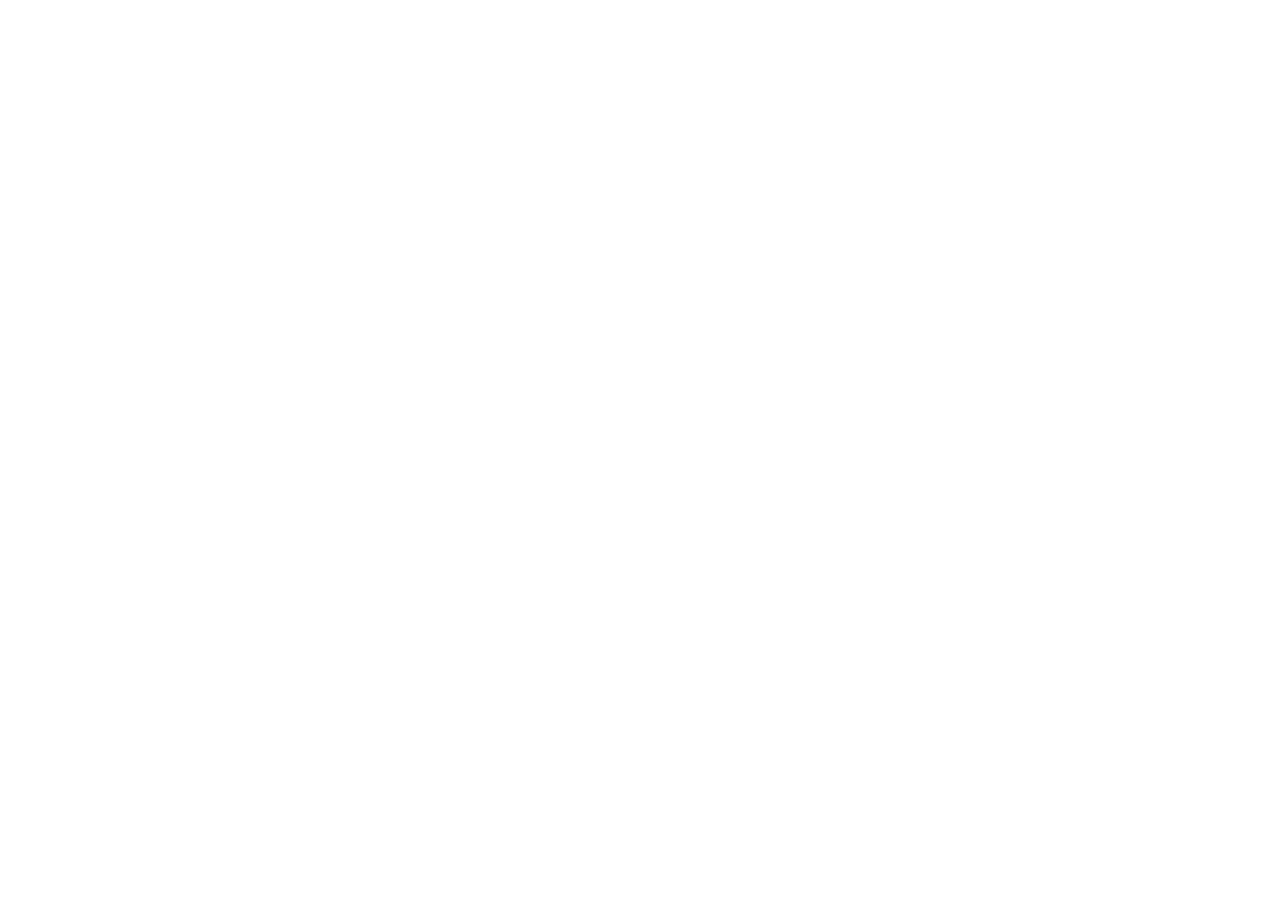
==== demo.html @ 23f8b80e "新建了demo.html" ====
<!DOCTYPE html>
<html lang="en">
<head>
    <meta charset="UTF-8">
    <meta http-equiv="X-UA-Compatible" content="IE=edge">
    <meta name="viewport" content="width=device-width, initial-scale=1.0">
    <title>Document</title>
    <style>
        .box{
            width: 00px;
            height: 00px;
            border: 10px ;
            border-color:  red ,yellow, blue ,green;
            border-top: none;
        }
    </style>
</head>
<body>
    <div class="box"></div>
</body>
</html>
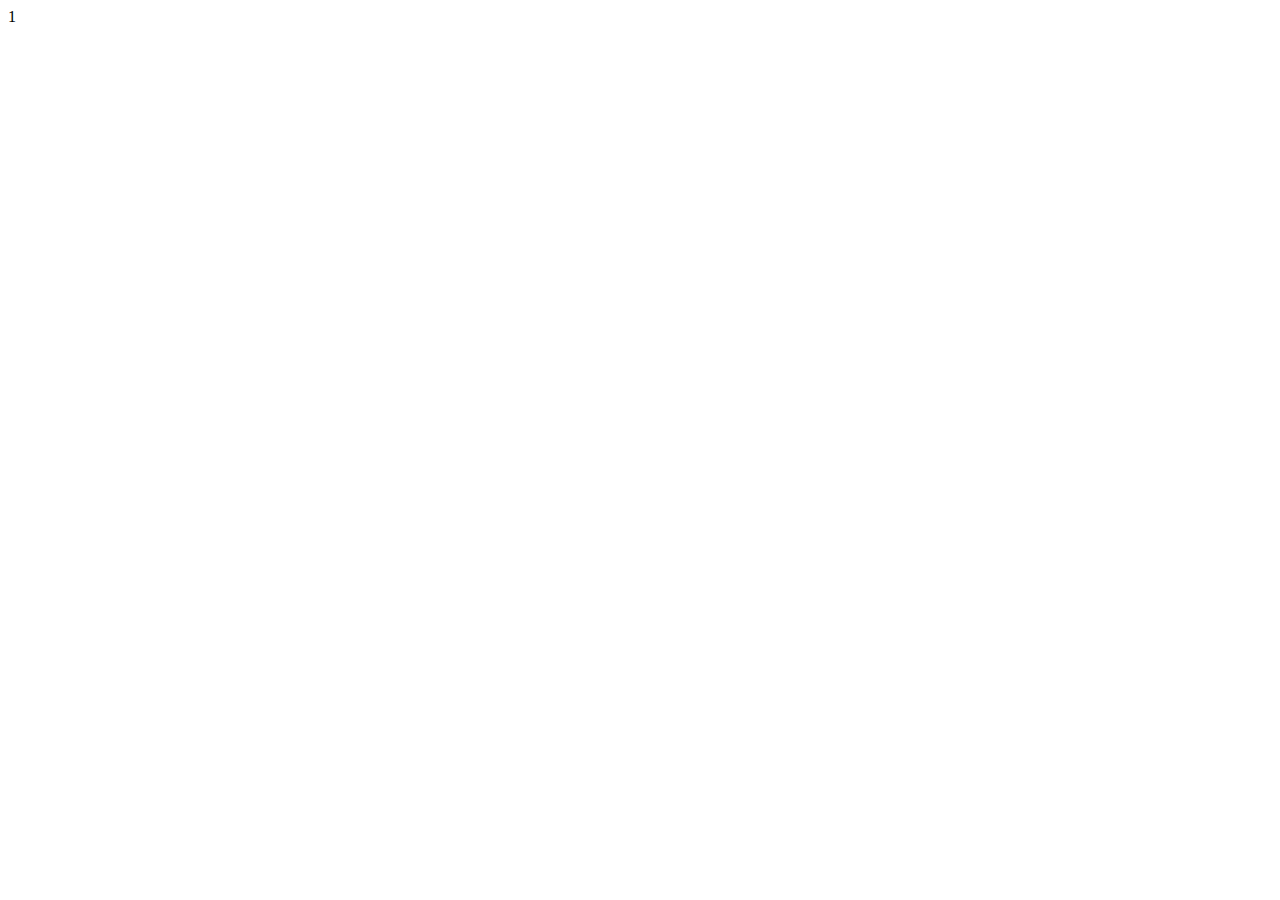
==== commit 6a6d4dac: "提交消息" ====
--- a/demo.html
+++ b/demo.html
@@ -16,6 +16,6 @@
     </style>
 </head>
 <body>
-    <div class="box"></div>
+    <div class="box">1</div>
 </body>
 </html>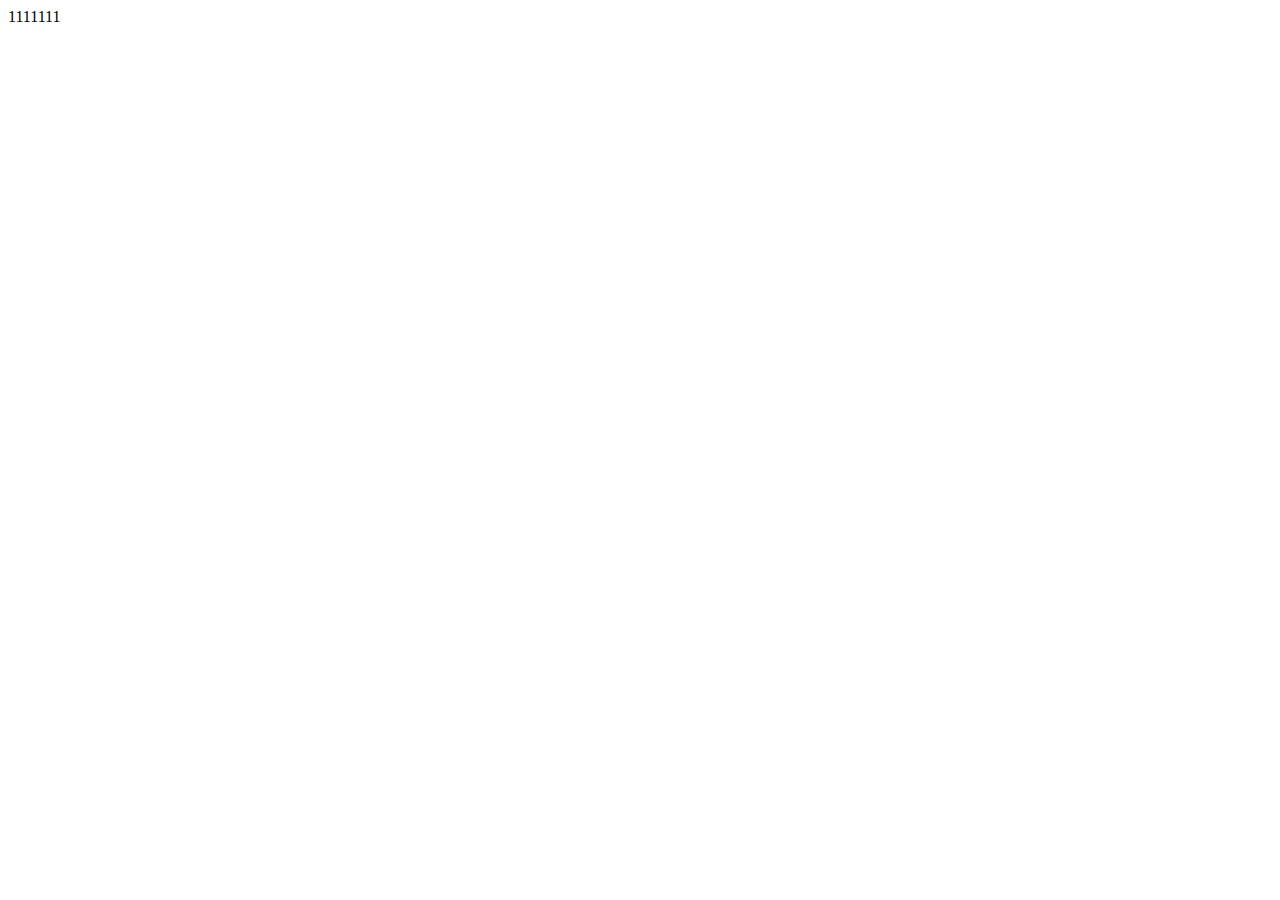
==== commit 0b8887e4: "新增" ====
--- a/demo.html
+++ b/demo.html
@@ -16,6 +16,7 @@
     </style>
 </head>
 <body>
-    <div class="box">1</div>
+    <div class="box">1111111</div>
+    <script src="./index.html"></script>
 </body>
 </html>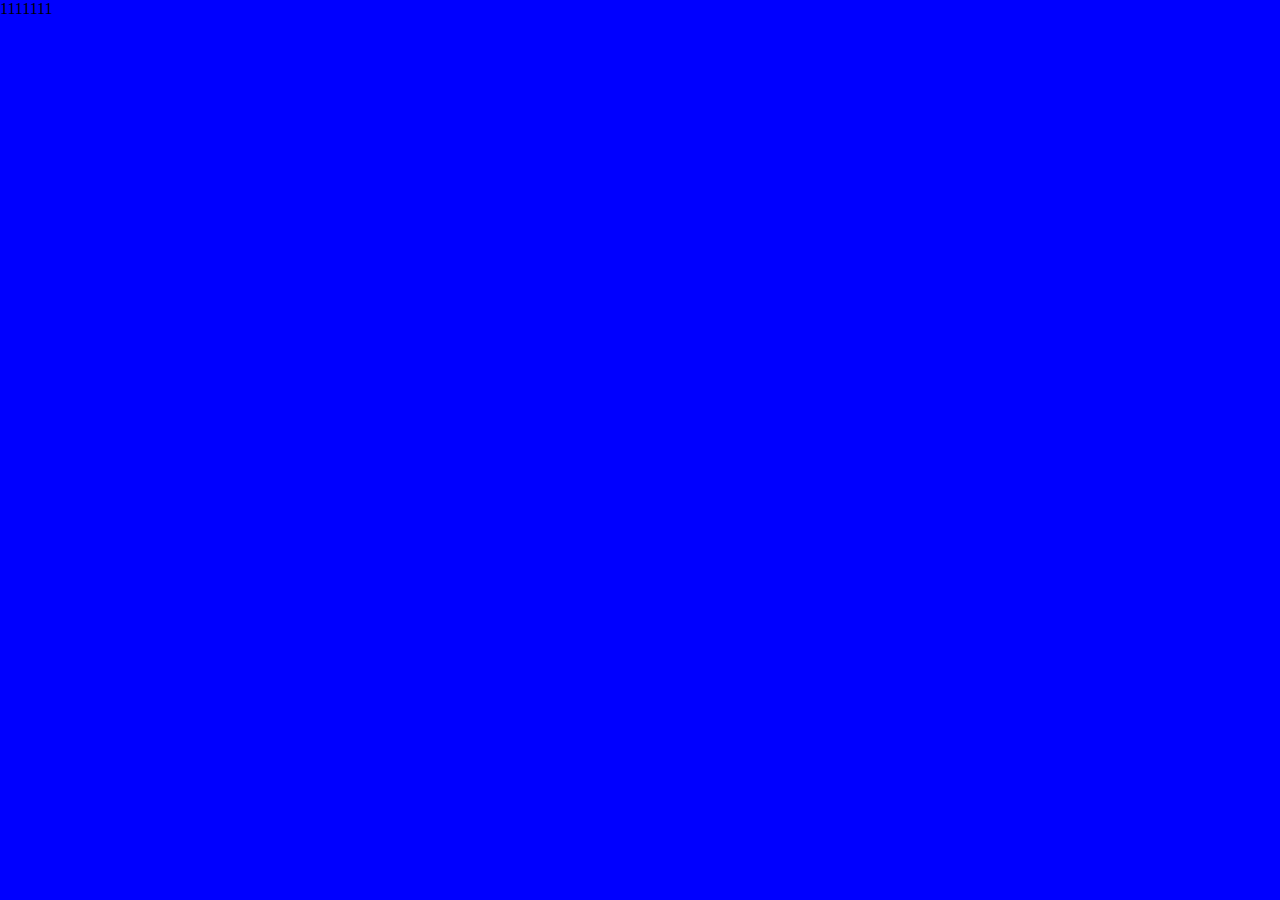
==== commit 35690b23: "描述消息" ====
--- a/demo.html
+++ b/demo.html
@@ -6,6 +6,11 @@
     <meta name="viewport" content="width=device-width, initial-scale=1.0">
     <title>Document</title>
     <style>
+        html,body{
+            margin: 0;
+            padding: 0;
+            background-color: blue;
+        }
         .box{
             width: 00px;
             height: 00px;
